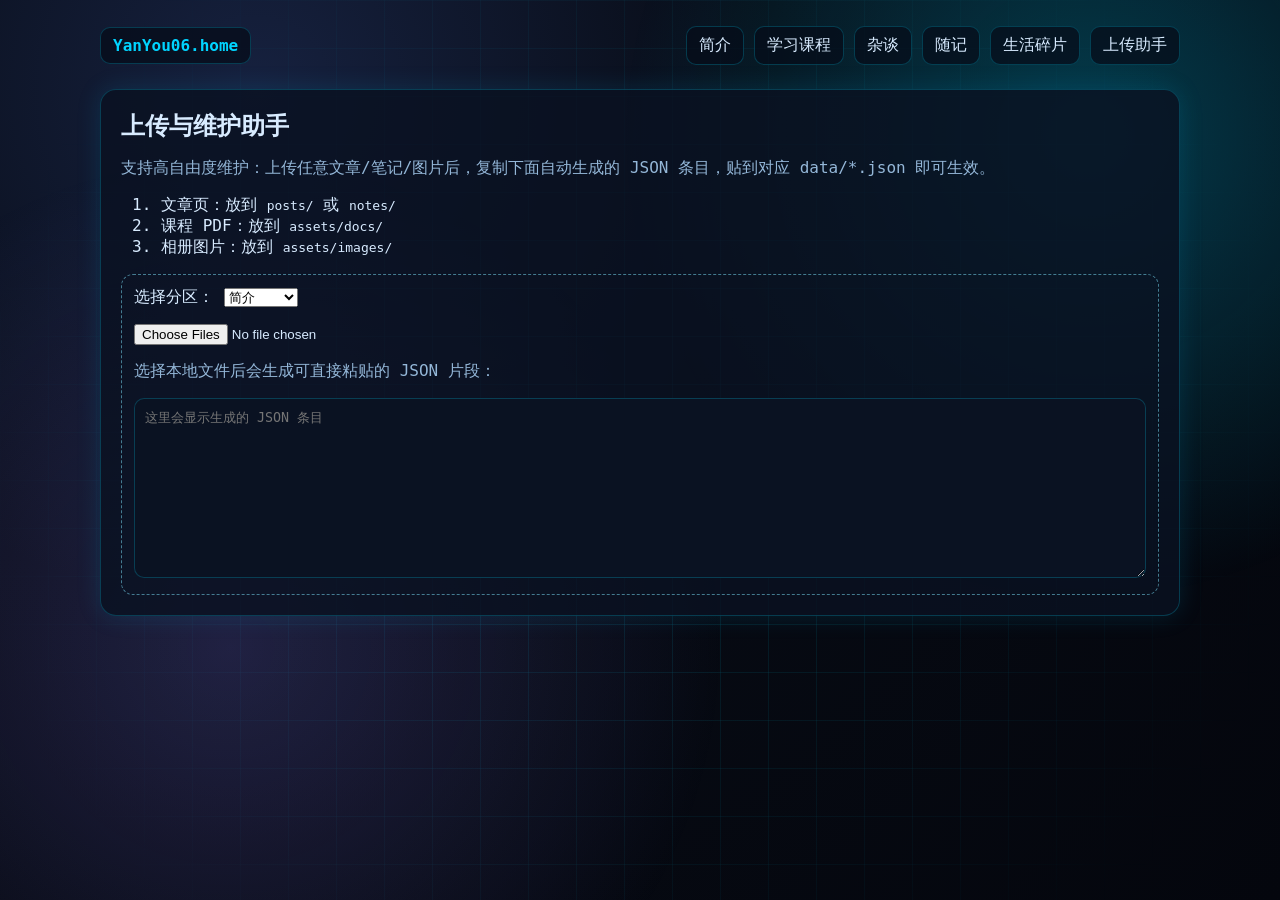
==== manage.html @ a77b4dff "feat: build geek-style Chinese personal homepage with section pages Co-authored-by: YanYou06 <192790" ====
<!doctype html>
<html lang="zh-CN">
<head>
  <meta charset="utf-8" />
  <meta name="viewport" content="width=device-width, initial-scale=1" />
  <title>上传助手 | YanYou06</title>
  <link rel="stylesheet" href="styles.css" />
</head>
<body>
  <div class="site-wrap">
    <header class="nav">
      <a class="brand" href="index.html">YanYou06.home</a>
      <nav id="site-nav" class="nav-links"></nav>
    </header>

    <section class="panel">
      <h2>上传与维护助手</h2>
      <p class="muted">支持高自由度维护：上传任意文章/笔记/图片后，复制下面自动生成的 JSON 条目，贴到对应 data/*.json 即可生效。</p>
      <ol>
        <li>文章页：放到 <code>posts/</code> 或 <code>notes/</code></li>
        <li>课程 PDF：放到 <code>assets/docs/</code></li>
        <li>相册图片：放到 <code>assets/images/</code></li>
      </ol>

      <div class="upload-box">
        <label for="upload-section">选择分区：</label>
        <select id="upload-section">
          <option value="about">简介</option>
          <option value="courses">学习课程</option>
          <option value="essays">杂谈</option>
          <option value="jottings">随记</option>
          <option value="life">生活碎片</option>
        </select>
        <p>
          <input id="upload-input" type="file" multiple />
        </p>
        <p class="muted">选择本地文件后会生成可直接粘贴的 JSON 片段：</p>
        <textarea id="upload-output" placeholder="这里会显示生成的 JSON 条目"></textarea>
      </div>
    </section>
  </div>

  <script src="app.js"></script>
</body>
</html>
---- styles.css ----
:root {
  --bg: #070b14;
  --panel: rgba(10, 18, 33, 0.82);
  --line: rgba(0, 220, 255, 0.22);
  --text: #d8ebff;
  --muted: #94b7d8;
  --accent: #00d4ff;
  --accent-2: #8a7dff;
}

* {
  box-sizing: border-box;
}

body {
  margin: 0;
  color: var(--text);
  background: radial-gradient(circle at 20% 10%, #16213f 0, #070b14 40%, #04060d 100%);
  font-family: "JetBrains Mono", "Fira Code", "Consolas", "PingFang SC", "Microsoft YaHei", monospace;
  min-height: 100vh;
}

body::before,
body::after {
  content: "";
  position: fixed;
  inset: 0;
  pointer-events: none;
  z-index: -1;
}

body::before {
  background-image:
    linear-gradient(var(--line) 1px, transparent 1px),
    linear-gradient(90deg, var(--line) 1px, transparent 1px);
  background-size: 48px 48px;
  mask-image: radial-gradient(circle at center, rgba(255, 255, 255, 0.6), transparent 85%);
}

body::after {
  background:
    radial-gradient(circle at 85% 15%, rgba(0, 212, 255, 0.25), transparent 35%),
    radial-gradient(circle at 18% 72%, rgba(138, 125, 255, 0.2), transparent 40%);
  animation: drift 16s ease-in-out infinite alternate;
}

@keyframes drift {
  from { transform: translate3d(0, 0, 0) scale(1); }
  to { transform: translate3d(0, -22px, 0) scale(1.06); }
}

a {
  color: #91e8ff;
}

.site-wrap {
  width: min(1080px, 92vw);
  margin: 0 auto;
  padding: 26px 0 40px;
}

.nav {
  display: flex;
  align-items: center;
  justify-content: space-between;
  gap: 16px;
  margin-bottom: 24px;
}

.nav-links {
  display: flex;
  flex-wrap: wrap;
  gap: 10px;
}

.brand,
.nav-links a {
  text-decoration: none;
  color: var(--text);
  border: 1px solid var(--line);
  background: rgba(6, 13, 26, 0.75);
  border-radius: 10px;
  padding: 8px 12px;
}

.brand {
  color: var(--accent);
  font-weight: 700;
}

.hero,
.panel {
  border: 1px solid var(--line);
  background: var(--panel);
  border-radius: 16px;
  box-shadow: 0 0 24px rgba(0, 173, 229, 0.15);
}

.hero {
  padding: 28px;
  margin-bottom: 20px;
}

h1,
h2,
h3 {
  margin: 0 0 10px;
}

.muted {
  color: var(--muted);
}

.grid {
  display: grid;
  gap: 16px;
  grid-template-columns: repeat(auto-fit, minmax(220px, 1fr));
}

.card {
  border: 1px solid var(--line);
  border-radius: 12px;
  padding: 16px;
  background: rgba(8, 17, 33, 0.84);
}

.card h3 { color: #83e9ff; }

.card a,
.button,
.item-link {
  display: inline-block;
  text-decoration: none;
  border: 1px solid rgba(127, 230, 255, 0.5);
  border-radius: 8px;
  padding: 6px 10px;
  color: #c9f8ff;
  margin-top: 8px;
}

.panel {
  padding: 20px;
}

.category {
  border: 1px dashed var(--line);
  border-radius: 10px;
  padding: 12px;
  margin-bottom: 14px;
}

.item {
  padding: 10px;
  border: 1px solid rgba(148, 183, 216, 0.2);
  border-radius: 8px;
  background: rgba(9, 18, 35, 0.65);
  margin-top: 10px;
}

.item p,
.item small {
  margin: 7px 0 0;
}

.gallery {
  display: grid;
  grid-template-columns: repeat(auto-fit, minmax(230px, 1fr));
  gap: 14px;
}

figure {
  margin: 0;
  border: 1px solid var(--line);
  background: rgba(7, 14, 28, 0.9);
  border-radius: 12px;
  overflow: hidden;
}

figure img {
  width: 100%;
  display: block;
  aspect-ratio: 4/3;
  object-fit: cover;
}

figcaption {
  padding: 10px;
  color: var(--muted);
}

.upload-box {
  border: 1px dashed rgba(127, 230, 255, 0.5);
  border-radius: 12px;
  padding: 12px;
  margin-top: 14px;
}

textarea {
  width: 100%;
  min-height: 180px;
  resize: vertical;
  background: #0a1222;
  color: #e9f8ff;
  border: 1px solid var(--line);
  border-radius: 10px;
  padding: 10px;
}

.footer {
  margin-top: 24px;
  color: var(--muted);
  font-size: 0.9rem;
}
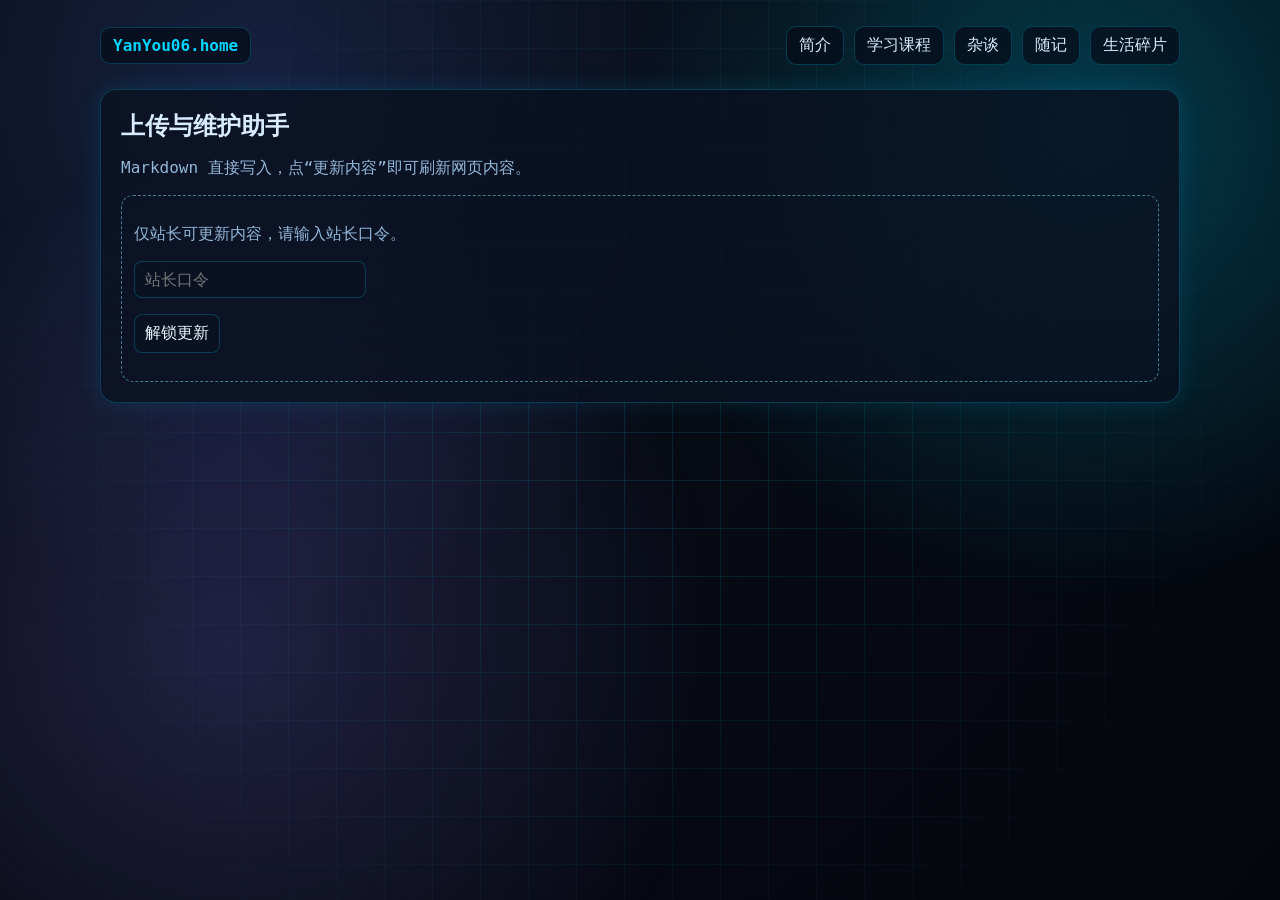
==== commit 9b74afb6: "feat: revamp owner-only markdown update workflow Co-authored-by: YanYou06 <192790362+YanYou06@users." ====
--- a/manage.html
+++ b/manage.html
@@ -13,16 +13,20 @@
       <nav id="site-nav" class="nav-links"></nav>
     </header>
 
-    <section class="panel">
+    <section class="panel" id="manage-root">
       <h2>上传与维护助手</h2>
-      <p class="muted">支持高自由度维护：上传任意文章/笔记/图片后，复制下面自动生成的 JSON 条目，贴到对应 data/*.json 即可生效。</p>
-      <ol>
-        <li>文章页：放到 <code>posts/</code> 或 <code>notes/</code></li>
-        <li>课程 PDF：放到 <code>assets/docs/</code></li>
-        <li>相册图片：放到 <code>assets/images/</code></li>
-      </ol>
+      <p class="muted">Markdown 直接写入，点“更新内容”即可刷新网页内容。</p>
 
-      <div class="upload-box">
+      <div id="owner-lock" class="upload-box">
+        <p class="muted">仅站长可更新内容，请输入站长口令。</p>
+        <input id="owner-passcode" type="password" placeholder="站长口令" />
+        <p>
+          <button id="owner-unlock" type="button">解锁更新</button>
+        </p>
+        <p id="owner-lock-msg" class="muted"></p>
+      </div>
+
+      <div id="owner-editor" class="upload-box hidden">
         <label for="upload-section">选择分区：</label>
         <select id="upload-section">
           <option value="about">简介</option>
@@ -31,11 +35,27 @@
           <option value="jottings">随记</option>
           <option value="life">生活碎片</option>
         </select>
+
+        <div id="docs-form">
+          <p><input id="entry-title" type="text" placeholder="标题" /></p>
+          <p><textarea id="entry-markdown" placeholder="直接输入 Markdown 内容"></textarea></p>
+          <p class="muted">或直接上传 Markdown 文件（.md）：</p>
+          <p><input id="markdown-files" type="file" accept=".md,text/markdown" multiple /></p>
+        </div>
+
+        <div id="life-form" class="hidden">
+          <p><input id="life-title" type="text" placeholder="图片标题" /></p>
+          <p><textarea id="life-markdown" placeholder="图片说明（支持 Markdown）"></textarea></p>
+          <p><input id="life-image" type="file" accept="image/*" /></p>
+        </div>
+
         <p>
-          <input id="upload-input" type="file" multiple />
+          <button id="add-entry" type="button">加入待更新列表</button>
+          <button id="apply-update" type="button">更新内容</button>
+          <button id="clear-section" type="button">清空当前分区</button>
         </p>
-        <p class="muted">选择本地文件后会生成可直接粘贴的 JSON 片段：</p>
-        <textarea id="upload-output" placeholder="这里会显示生成的 JSON 条目"></textarea>
+        <p id="manage-msg" class="muted"></p>
+        <textarea id="pending-preview" placeholder="这里会显示待更新条目预览" readonly></textarea>
       </div>
     </section>
   </div>
--- a/styles.css
+++ b/styles.css
@@ -195,6 +195,35 @@
   margin-top: 14px;
 }
 
+.hidden {
+  display: none !important;
+}
+
+input,
+select,
+button,
+textarea {
+  font: inherit;
+}
+
+input,
+select,
+button {
+  background: #0a1222;
+  color: #e9f8ff;
+  border: 1px solid var(--line);
+  border-radius: 8px;
+  padding: 8px 10px;
+}
+
+button {
+  cursor: pointer;
+}
+
+.markdown-body p {
+  margin: 8px 0;
+}
+
 textarea {
   width: 100%;
   min-height: 180px;
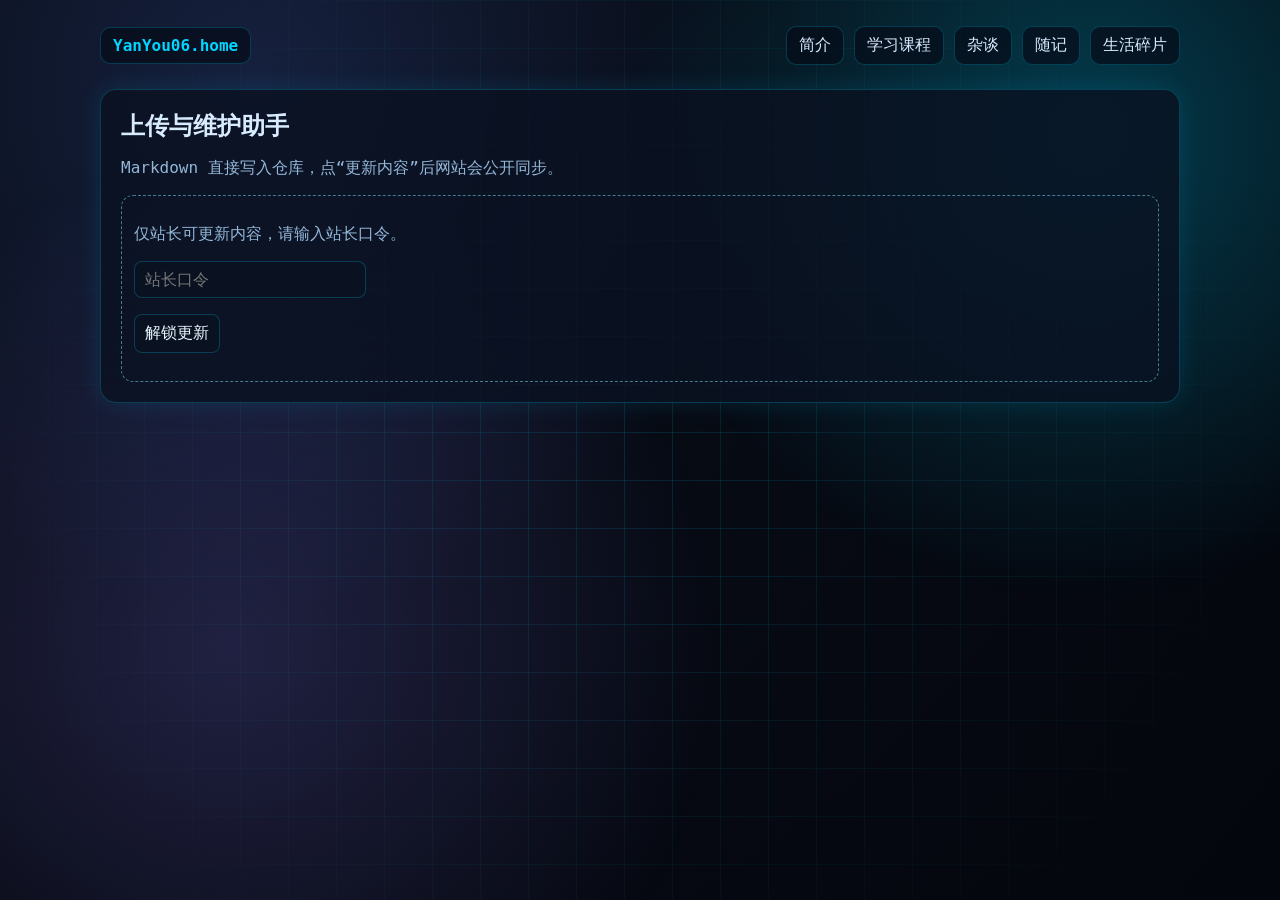
==== commit 3371053d: "feat: switch manage updates to GitHub API Co-authored-by: YanYou06 <192790362+YanYou06@users.noreply" ====
--- a/manage.html
+++ b/manage.html
@@ -15,7 +15,7 @@
 
     <section class="panel" id="manage-root">
       <h2>上传与维护助手</h2>
-      <p class="muted">Markdown 直接写入，点“更新内容”即可刷新网页内容。</p>
+      <p class="muted">Markdown 直接写入仓库，点“更新内容”后网站会公开同步。</p>
 
       <div id="owner-lock" class="upload-box">
         <p class="muted">仅站长可更新内容，请输入站长口令。</p>
@@ -27,6 +27,7 @@
       </div>
 
       <div id="owner-editor" class="upload-box hidden">
+        <p><input id="github-token" type="password" placeholder="GitHub Token（需要 repo 权限）" /></p>
         <label for="upload-section">选择分区：</label>
         <select id="upload-section">
           <option value="about">简介</option>
@@ -54,6 +55,7 @@
           <button id="apply-update" type="button">更新内容</button>
           <button id="clear-section" type="button">清空当前分区</button>
         </p>
+        <div id="current-items" class="upload-box"></div>
         <p id="manage-msg" class="muted"></p>
         <textarea id="pending-preview" placeholder="这里会显示待更新条目预览" readonly></textarea>
       </div>
--- a/styles.css
+++ b/styles.css
@@ -224,6 +224,13 @@
   margin: 8px 0;
 }
 
+#current-items .item {
+  display: flex;
+  justify-content: space-between;
+  align-items: center;
+  gap: 8px;
+}
+
 textarea {
   width: 100%;
   min-height: 180px;
